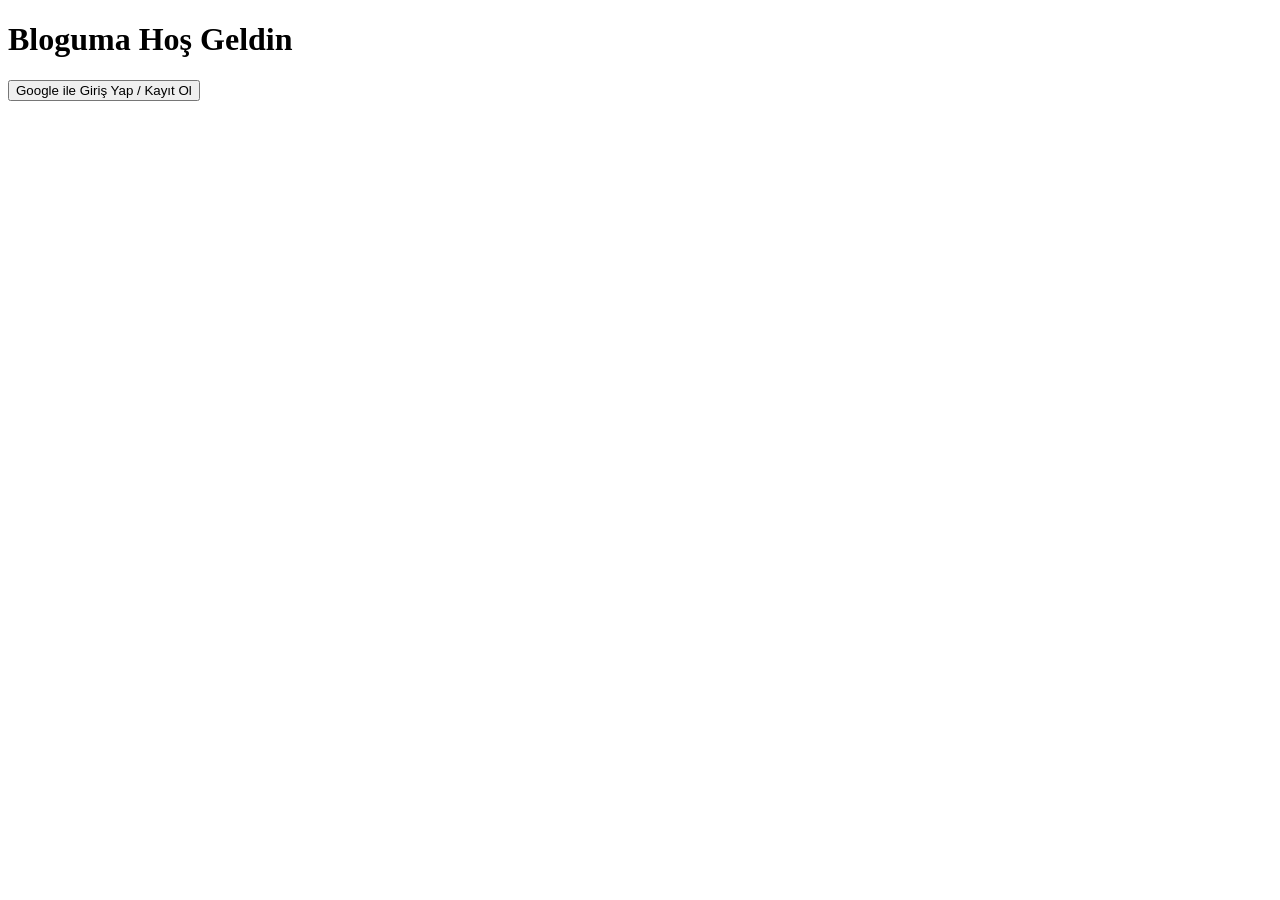
==== index.html @ 5d3bd757 "Add files via upload" ====
<!DOCTYPE html>
<html lang="tr">
<head>
<meta charset="UTF-8">
<meta name="viewport" content="width=device-width, initial-scale=1.0">
<title>Blog Giriş</title>
<link rel="stylesheet" href="css/style.css">
</head>
<body>

<div class="login-container">
    <h1>Bloguma Hoş Geldin</h1>

    <button id="googleLogin">Google ile Giriş Yap / Kayıt Ol</button>
</div>

<script type="module" src="js/auth.js"></script>
</body>
</html>
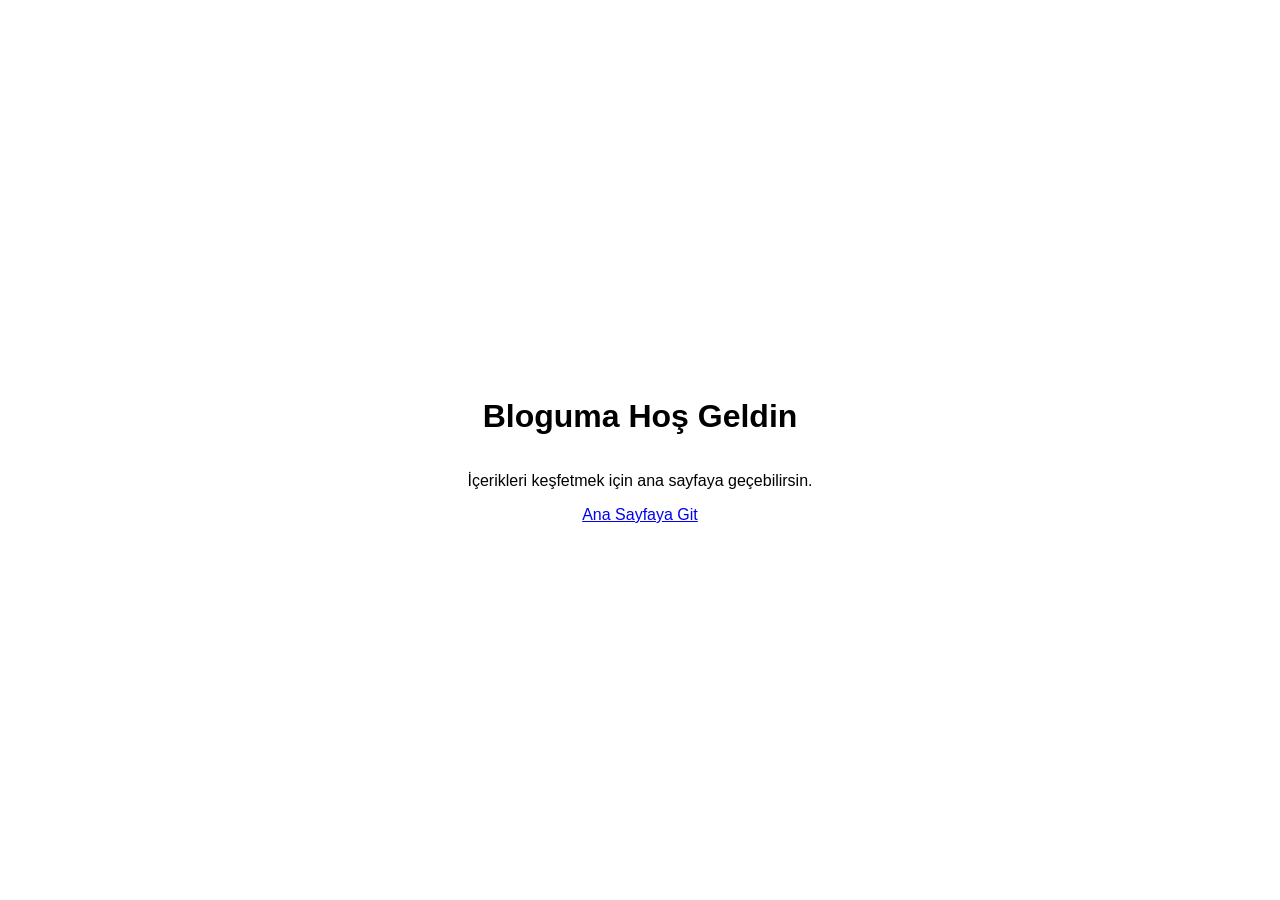
==== commit ae975352: "Remove Firebase login flow and unused auth scripts" ====
--- a/index.html
+++ b/index.html
@@ -1,19 +1,18 @@
-<!DOCTYPE html>
-<html lang="tr">
-<head>
-<meta charset="UTF-8">
-<meta name="viewport" content="width=device-width, initial-scale=1.0">
-<title>Blog Giriş</title>
-<link rel="stylesheet" href="css/style.css">
-</head>
-<body>
-
-<div class="login-container">
-    <h1>Bloguma Hoş Geldin</h1>
-
-    <button id="googleLogin">Google ile Giriş Yap / Kayıt Ol</button>
-</div>
-
-<script type="module" src="js/auth.js"></script>
-</body>
-</html>
+<!DOCTYPE html>
+<html lang="tr">
+<head>
+<meta charset="UTF-8">
+<meta name="viewport" content="width=device-width, initial-scale=1.0">
+<title>AdaBlog</title>
+<link rel="stylesheet" href="css/style.css">
+</head>
+<body>
+
+<div class="login-container">
+    <h1>Bloguma Hoş Geldin</h1>
+    <p>İçerikleri keşfetmek için ana sayfaya geçebilirsin.</p>
+    <a href="home.html">Ana Sayfaya Git</a>
+</div>
+
+</body>
+</html>
--- a/css/style.css
+++ b/css/style.css
@@ -0,0 +1,27 @@
+body{
+  margin:0;
+  font-family:Arial;
+}
+
+nav{
+  background:#111;
+  padding:10px;
+}
+
+nav a{
+  color:white;
+  margin-right:15px;
+  text-decoration:none;
+}
+
+.hero{
+  padding:40px;
+}
+
+.login-container{
+  height:100vh;
+  display:flex;
+  flex-direction:column;
+  justify-content:center;
+  align-items:center;
+}
